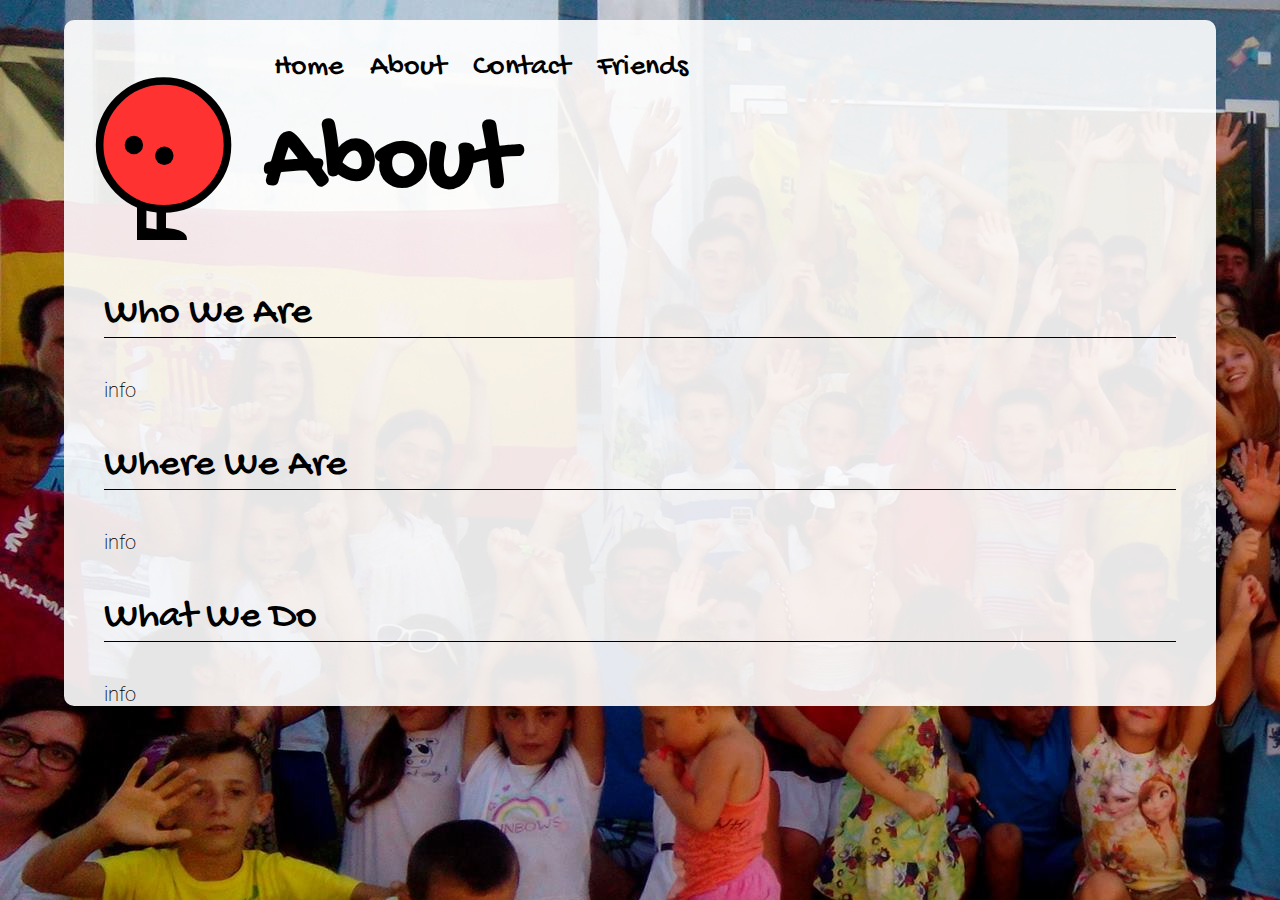
==== about.html @ edc820c9 "asd" ====
<!DOCTYPE html>
<html>
	<head>
        <meta charset="UTF-8">
        <title>Tamam Albania</title>
        <link rel="stylesheet" href="css/style.css">
        <link href="https://fonts.googleapis.com/css?family=Gochi+Hand|Roboto:300i,300" rel="stylesheet">
	</head>
	<body>
        <div id="Container">
            
            <div id="PageTop">
                <img class="original" src="./play/redArmless.svg" alt="about">
                <img class="hover" src="./play/redHoverArmless.svg" alt="about">
                <nav>
                    <ul>
                        <li><a href="index.html">Home</a></li>
                        <li><a href="about.html">About</a></li>
                        <li><a href="contact.html">Contact</a></li>
                        <li><a href="friends.html">Friends</a></li>
                    </ul>
                </nav>
                <h1>About</h1>
            </div>
            
            <div class="Title">Who We Are</div>
            
            <p>info</p>
            
            <div class="Title">Where We Are</div>
            
            <p>info</p>
            
            <div class="Title">What We Do</div>
            
            <p>info</p>
            
            
        </div>
	</body>
</html>
---- css/style.css ----
body {
    background-image: url("../img/testback.jpg");
    background-repeat: space;
    font-family: 'Roboto', 'Helvetica Neue', sans-serif;
    list-style-type: armenian;
    font-size: 62.5%;
    font-weight: 200;
}

* {
    margin: 0 auto;
    padding: 0;
}

@media only screen and (max-width: 1000px){
    body {
        font-size: 80%;
    }
}

@media only screen and (max-width: 600px){
    body {
        font-size: 60%;
    }
}

#Container {
    width: 90%;
    max-width: 1280px;
    height: 100%;
    margin-top: 20px;
    background-color: rgba(255, 255, 255, 0.9);
    border-radius: 10px;
}

nav {
    margin: 20px;
    padding-top: 30px;
    font-size: 3em;
}

nav ul li {
    display: inline;
    padding: 10px;
}

nav ul li a {
    text-decoration: none;
    color: black;
    transition: all 0.2s ease;
}

nav ul li a:hover {
    border-bottom: 1px solid black;
}

#PageTop {
    height: 200px;
    padding-bottom: 30px;
    font-family: 'Gochi Hand', sans-serif;
}

#PageTop img {
    height: 200px;
    width: 200px;
    padding-top: 20px;
    float: left;
    clear: left;
}

#PageTop h1 {
    font-size: 10em;
}

.Title {
    margin: 40px;
    border-bottom: 1px solid black;
    font-size: 4em;
    font-family: 'Gochi Hand', sans-serif;
}

.Splash {
    background-color: aqua;
    font-size: 2em;
    padding: 10px;
    margin: 20px;
    border-radius: 5px;
    box-shadow: 3px 3px black;
}

#Container p {
    font-size: 2em;
    margin: 40px;
}

#PageTop img.hover {
    display: none;
}

#PageTop:hover img.original, #PageTop:active img.original, #PageTop:focus img.original {
    display: none;
}

#PageTop:hover img.hover, #PageTop:active img.hover, #PageTop:focus img.hover {
    display: block;
}
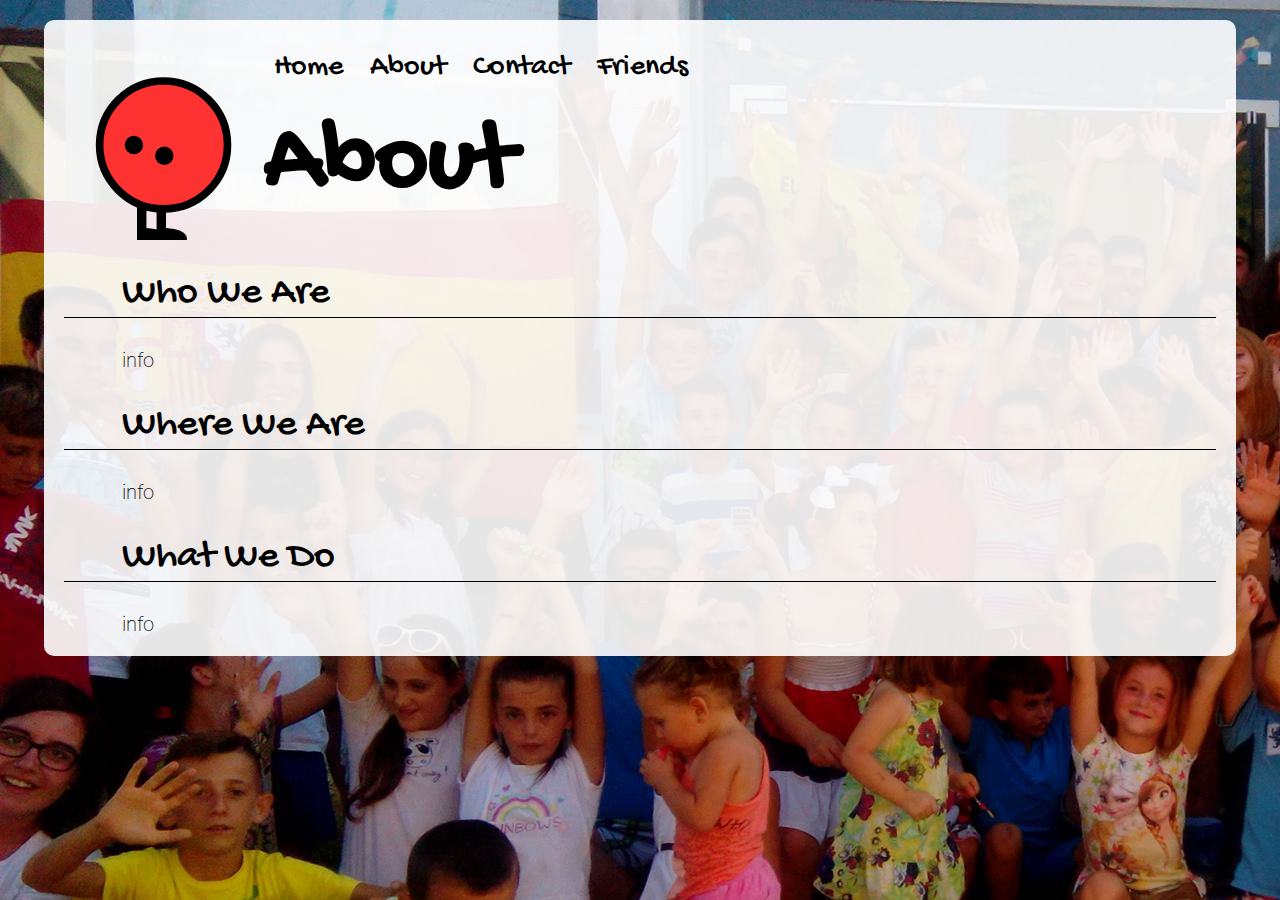
==== commit c007a9ef: "padding?" ====
--- a/about.html
+++ b/about.html
@@ -2,6 +2,16 @@
 <html>
 	<head>
         <meta charset="UTF-8">
+        
+        <link rel="apple-touch-icon" sizes="180x180" href="./favicons/apple-touch-icon.png">
+        <link rel="icon" type="image/png" href="./favicons/favicon-32x32.png" sizes="32x32">
+        <link rel="icon" type="image/png" href="./favicons/favicon-16x16.png" sizes="16x16">
+        <link rel="manifest" href="./favicons/manifest.json">
+        <link rel="mask-icon" href="./favicons/safari-pinned-tab.svg" color="#5bbad5">
+        <link rel="shortcut icon" href="./favicons/favicon.ico">
+        <meta name="msapplication-config" content="./favicons/browserconfig.xml">
+        <meta name="theme-color" content="#ffffff">
+        
         <title>Tamam Albania</title>
         <link rel="stylesheet" href="css/style.css">
         <link href="https://fonts.googleapis.com/css?family=Gochi+Hand|Roboto:300i,300" rel="stylesheet">
@@ -10,8 +20,10 @@
         <div id="Container">
             
             <div id="PageTop">
-                <img class="original" src="./play/redArmless.svg" alt="about">
-                <img class="hover" src="./play/redHoverArmless.svg" alt="about">
+                <div id="PageTopImg">
+                    <img class="original" src="./play/redArmless.svg" alt="about">
+                    <img class="hover" src="./play/redHoverArmless.svg" alt="about">
+                </div>
                 <nav>
                     <ul>
                         <li><a href="index.html">Home</a></li>
--- a/css/style.css
+++ b/css/style.css
@@ -12,12 +12,6 @@
     padding: 0;
 }
 
-@media only screen and (max-width: 1000px){
-    body {
-        font-size: 80%;
-    }
-}
-
 @media only screen and (max-width: 600px){
     body {
         font-size: 60%;
@@ -29,13 +23,13 @@
     max-width: 1280px;
     height: 100%;
     margin-top: 20px;
+    padding: 20px;
     background-color: rgba(255, 255, 255, 0.9);
     border-radius: 10px;
 }
 
 nav {
-    margin: 20px;
-    padding-top: 30px;
+    padding-top: 10px;
     font-size: 3em;
 }
 
@@ -47,7 +41,7 @@
 nav ul li a {
     text-decoration: none;
     color: black;
-    transition: all 0.2s ease;
+    transition: all 0.2s ease-in-out;
 }
 
 nav ul li a:hover {
@@ -55,27 +49,37 @@
 }
 
 #PageTop {
+    font-family: 'Gochi Hand', sans-serif;
     height: 200px;
-    padding-bottom: 30px;
-    font-family: 'Gochi Hand', sans-serif;
 }
 
 #PageTop img {
     height: 200px;
     width: 200px;
-    padding-top: 20px;
     float: left;
     clear: left;
 }
 
 #PageTop h1 {
     font-size: 10em;
+    padding: 20px;
+}
+
+@media only screen and (max-width: 600px){
+    #PageTop img {
+        height: 150px;
+        width: 150px;
+    }
+    #PageTop h1 {
+        font-size: 7em;
+    }
 }
 
 .Title {
-    margin: 40px;
+    margin: 30px auto;
     border-bottom: 1px solid black;
     font-size: 4em;
+    padding-left: 5%;
     font-family: 'Gochi Hand', sans-serif;
 }
 
@@ -83,24 +87,42 @@
     background-color: aqua;
     font-size: 2em;
     padding: 10px;
-    margin: 20px;
     border-radius: 5px;
     box-shadow: 3px 3px black;
 }
 
 #Container p {
     font-size: 2em;
-    margin: 40px;
+    padding-left: 5%;
 }
 
 #PageTop img.hover {
     display: none;
 }
 
-#PageTop:hover img.original, #PageTop:active img.original, #PageTop:focus img.original {
+#PageTopImg:hover img.original, #PageTopImg:active img.original, #PageTopImg:focus img.original {
     display: none;
 }
 
-#PageTop:hover img.hover, #PageTop:active img.hover, #PageTop:focus img.hover {
+#PageTopImg:hover img.hover, #PageTopImg:active img.hover, #PageTopImg:focus img.hover {
     display: block;
-}+}
+
+.ContactCard {
+    font-size: 2em;
+    padding-left: 5%;
+}
+
+.ContactName {
+    font-size: 1.2em;
+    text-decoration: underline;
+}
+
+.ContactInfo {
+    padding: 5px 0px;
+}
+
+.ContactAddress {
+    text-decoration: underline;
+    color: blue;
+}
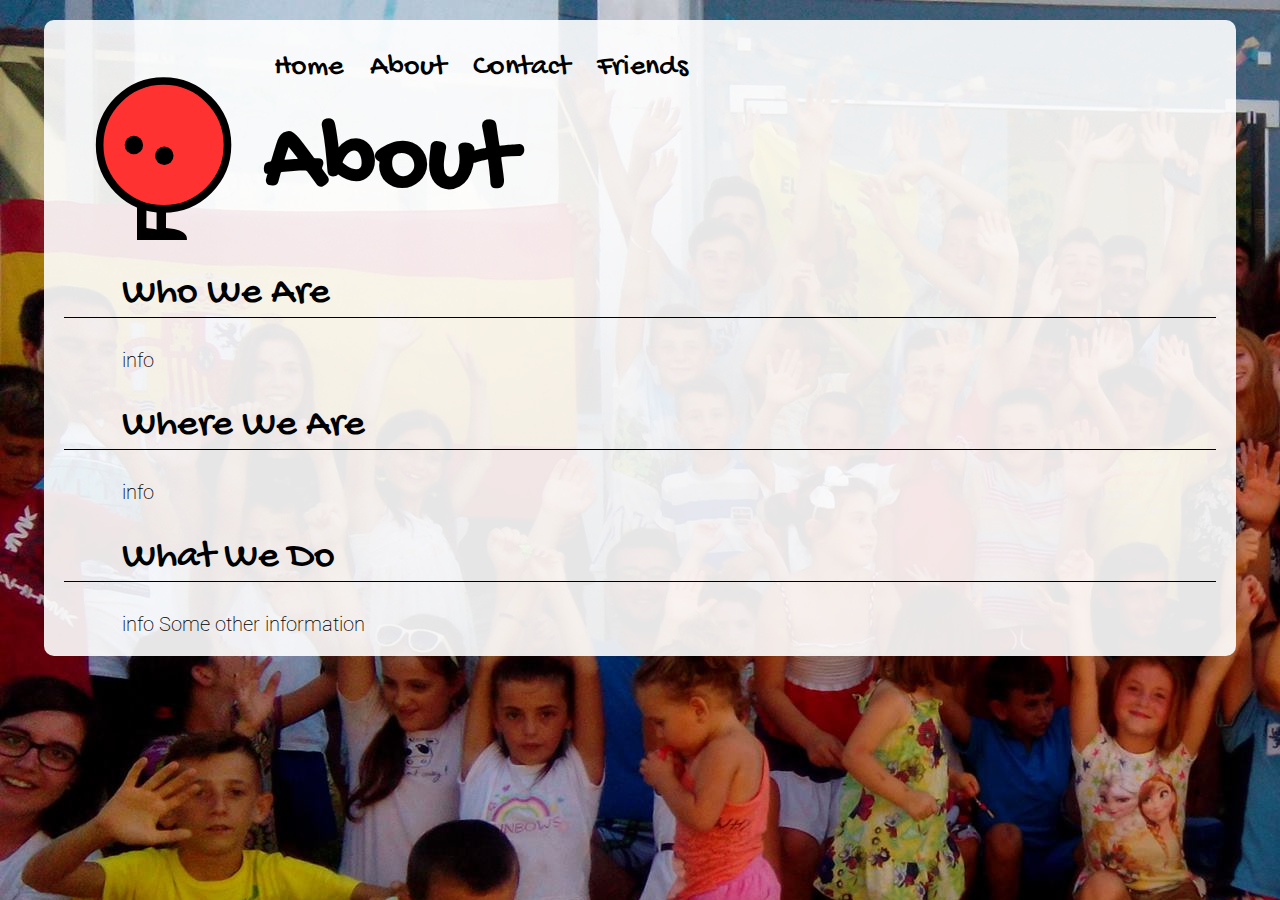
==== commit 4d5351c5: "Update a page with new info" ====
--- a/about.html
+++ b/about.html
@@ -2,7 +2,6 @@
 <html>
 	<head>
         <meta charset="UTF-8">
-        
         <link rel="apple-touch-icon" sizes="180x180" href="./favicons/apple-touch-icon.png">
         <link rel="icon" type="image/png" href="./favicons/favicon-32x32.png" sizes="32x32">
         <link rel="icon" type="image/png" href="./favicons/favicon-16x16.png" sizes="16x16">
@@ -11,14 +10,12 @@
         <link rel="shortcut icon" href="./favicons/favicon.ico">
         <meta name="msapplication-config" content="./favicons/browserconfig.xml">
         <meta name="theme-color" content="#ffffff">
-        
         <title>Tamam Albania</title>
         <link rel="stylesheet" href="css/style.css">
         <link href="https://fonts.googleapis.com/css?family=Gochi+Hand|Roboto:300i,300" rel="stylesheet">
 	</head>
 	<body>
         <div id="Container">
-            
             <div id="PageTop">
                 <div id="PageTopImg">
                     <img class="original" src="./play/redArmless.svg" alt="about">
@@ -35,6 +32,8 @@
                 <h1>About</h1>
             </div>
             
+            <!-- EDIT FROM HERE -->
+            
             <div class="Title">Who We Are</div>
             
             <p>info</p>
@@ -45,9 +44,10 @@
             
             <div class="Title">What We Do</div>
             
-            <p>info</p>
+            <p>info Some other information</p>
             
+            <!-- EDIT TO HERE -->
             
         </div>
 	</body>
-</html>+</html>
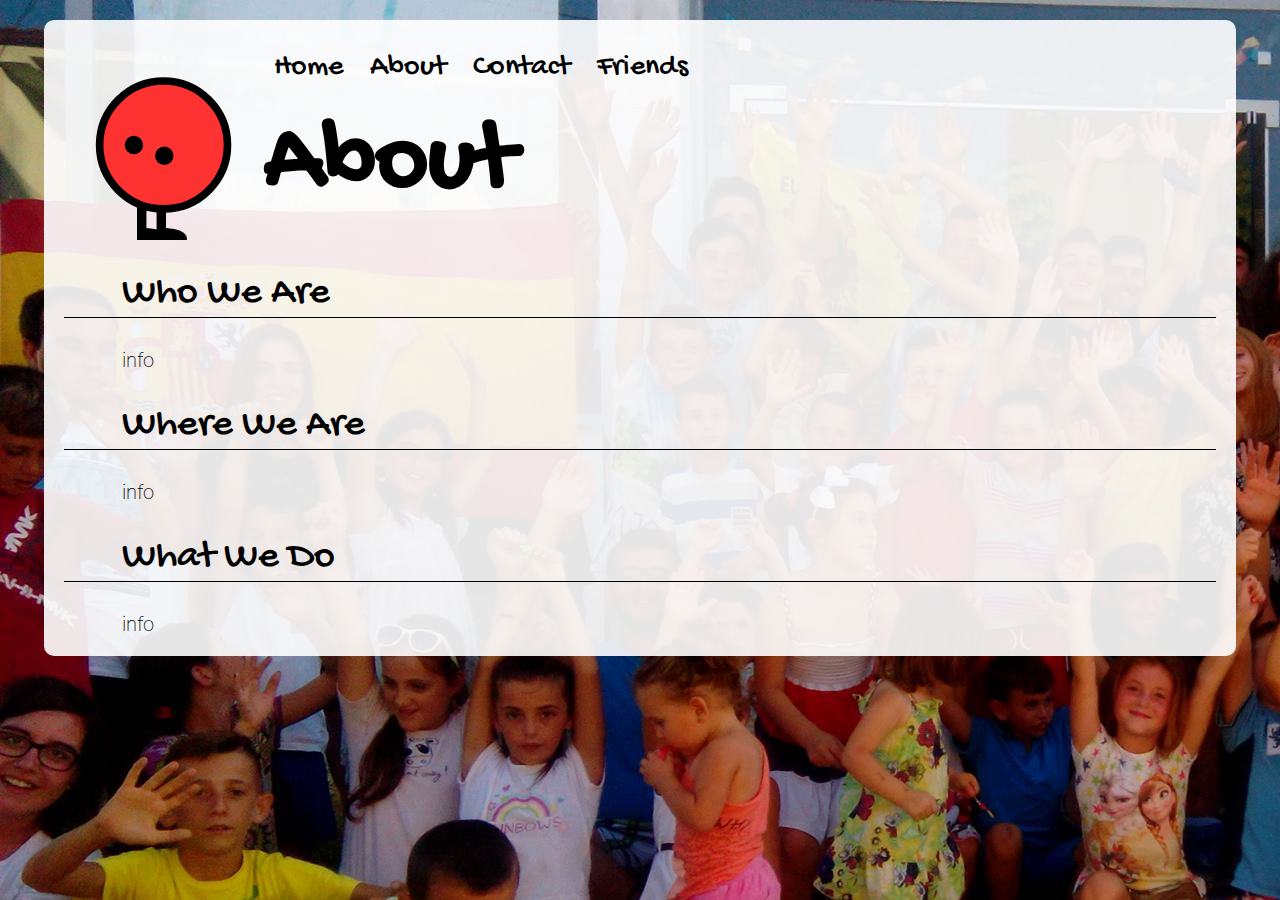
==== commit b2ee5401: "moved play to img" ====
--- a/about.html
+++ b/about.html
@@ -18,8 +18,8 @@
         <div id="Container">
             <div id="PageTop">
                 <div id="PageTopImg">
-                    <img class="original" src="./play/redArmless.svg" alt="about">
-                    <img class="hover" src="./play/redHoverArmless.svg" alt="about">
+                    <img class="original" src="./img/redArmless.svg" alt="about">
+                    <img class="hover" src="./img/redHoverArmless.svg" alt="about">
                 </div>
                 <nav>
                     <ul>
@@ -44,10 +44,10 @@
             
             <div class="Title">What We Do</div>
             
-            <p>info Some other information</p>
+            <p>info</p>
             
             <!-- EDIT TO HERE -->
             
         </div>
 	</body>
-</html>
+</html>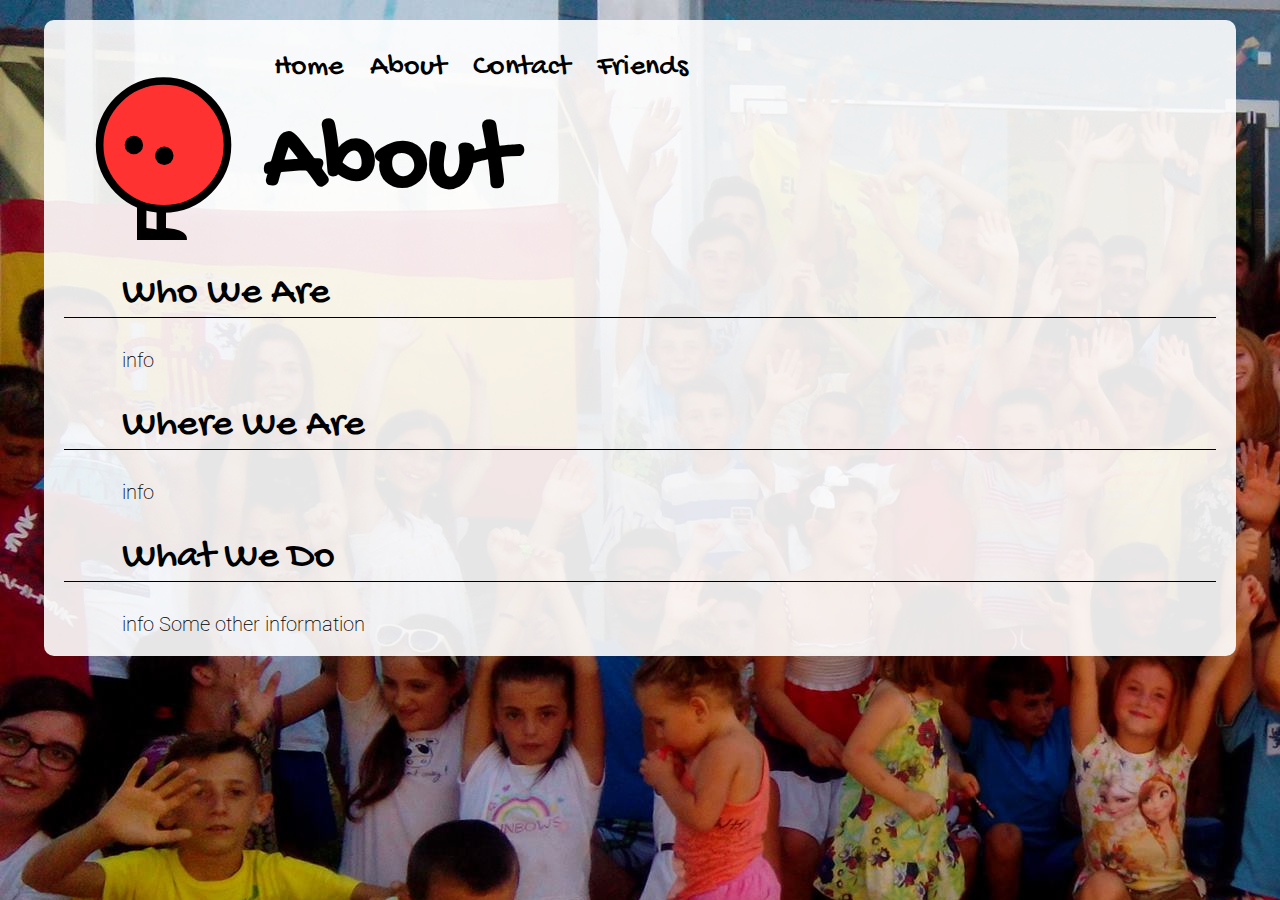
==== commit dd326fdf: "Merge branch 'gh-pages' of https://github.com/MMJZ/Tamam into gh-pages" ====
--- a/about.html
+++ b/about.html
@@ -44,10 +44,10 @@
             
             <div class="Title">What We Do</div>
             
-            <p>info</p>
+            <p>info Some other information</p>
             
             <!-- EDIT TO HERE -->
             
         </div>
 	</body>
-</html>+</html>
